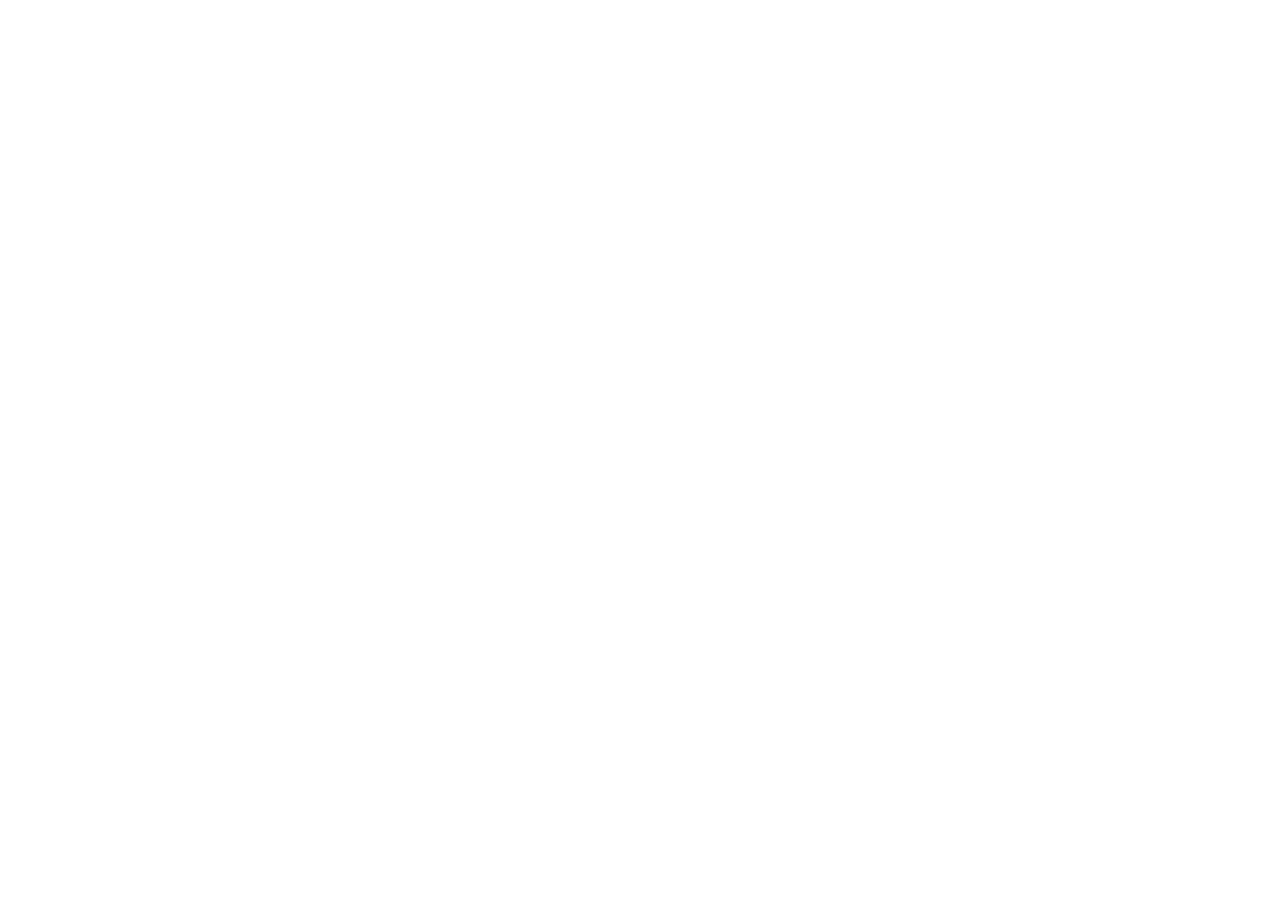
==== html/zixun.html @ 47525b8d "four" ====
<!doctype html>
<html>

	<head>
		<meta charset="UTF-8">
		<title></title>
		<meta name="viewport" content="width=device-width,initial-scale=1,minimum-scale=1,maximum-scale=1,user-scalable=no" />
		<link href="../css/mui.min.css" rel="stylesheet" />
	</head>

	<body>
		<script src="../js/mui.min.js"></script>
		<script type="text/javascript">
			mui.init()
		</script>
	</body>

</html>
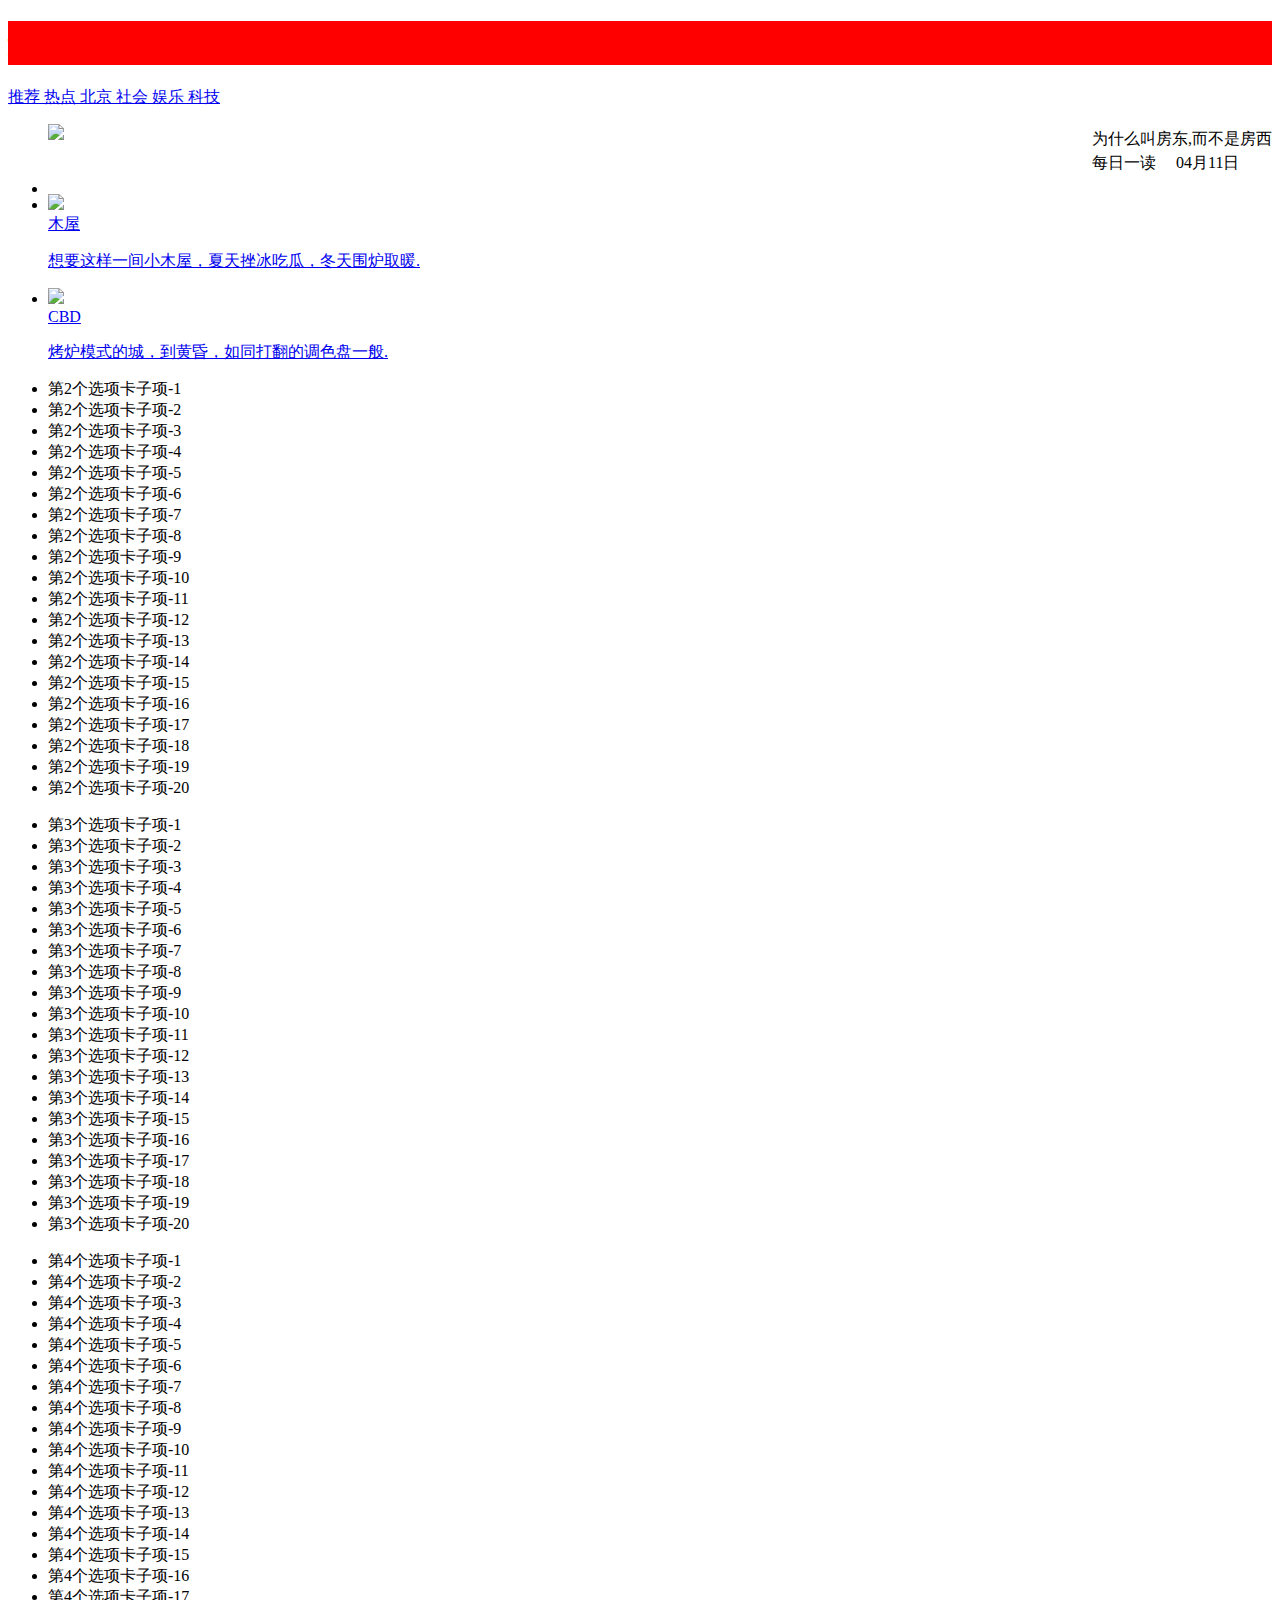
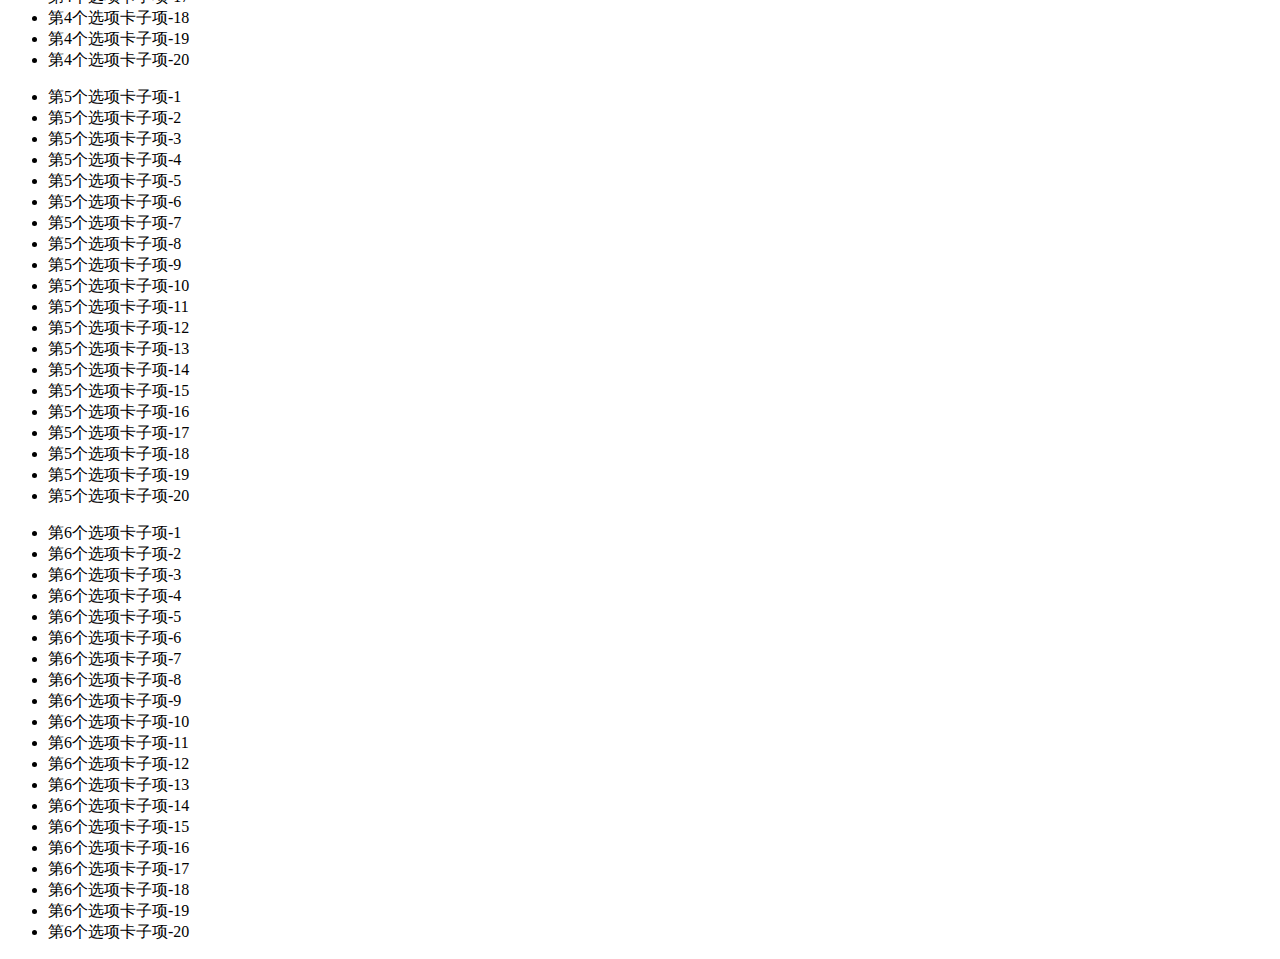
==== commit c347b7f7: "five" ====
--- a/html/zixun.html
+++ b/html/zixun.html
@@ -1,18 +1,477 @@
 <!doctype html>
 <html>
+<head>
+	<meta charset="UTF-8">
+	<title></title>
+	<meta name="viewport" content="width=device-width,initial-scale=1,minimum-scale=1,maximum-scale=1,user-scalable=no" />
+	<link href="../css/mui.min.css" rel="stylesheet" />
+	<link href="../css/iconfont.css" rel="stylesheet" />
+	<script src="../js/mui.min.js"></script>
+	<!--<link href="../css/set.css" rel="stylesheet" />-->
+	<link href="../css/zixun.css" rel="stylesheet" />
+</head>
+<body>
+<header class="mui-bar mui-bar-nav" id="hh">
+	<a class="mui-action-back mui-icon mui-icon-left-nav mui-pull-left"></a>
+	<h1 class="mui-title">选项卡切换+下拉刷新</h1>
+</header>
+<div class="mui-content">
+	<div id="slider" class="mui-slider mui-fullscreen">
+		<div id="sliderSegmentedControl" class="mui-scroll-wrapper mui-slider-indicator mui-segmented-control mui-segmented-control-inverted">
+			<div class="mui-scroll">
+				<a class="mui-control-item mui-active" href="#item1mobile">
+					推荐
+				</a>
+				<a class="mui-control-item" href="#item2mobile">
+					热点
+				</a>
+				<a class="mui-control-item" href="#item3mobile">
+					北京
+				</a>
+				<a class="mui-control-item" href="#item4mobile">
+					社会
+				</a>
+				<a class="mui-control-item" href="#item5mobile">
+					娱乐
+				</a>
+				<a class="mui-control-item" href="#item6mobile">
+					科技
+				</a>
+			</div>
+		</div>
+		<div class="mui-slider-group">
+			<div id="item1mobile" class="mui-slider-item mui-control-content mui-active">
+				<div id="scroll1" class="mui-scroll-wrapper">
+					<div class="mui-scroll">
+						<ul class="mui-table-view">
+						    <li class="mui-table-view-cell mui-media">
+						        <div href="javascript:;" class="zixun_a">
+						            <img class="mui-media-object mui-pull-left" src="../img/index1.png" style="width: 130px;">
+						            <div class="mui-media-body">
+						                <div style="margin-top: 5px;">为什么叫房东,而不是房西</div>
+						                <p class="mui-ellipsis" style="margin-top: 3px;">每日一读&nbsp;&nbsp;&nbsp;&nbsp;&nbsp;04月11日</p>
+						            </div>
+						        </div>
+						    </li>
+						    <li class="mui-table-view-cell mui-media">
+						        <a href="javascript:;">
+						            <img class="mui-media-object mui-pull-left" src="http://placehold.it/40x30">
+						            <div class="mui-media-body">
+						                木屋
+						                <p class="mui-ellipsis">想要这样一间小木屋，夏天挫冰吃瓜，冬天围炉取暖.</p>
+						            </div>
+						        </a>
+						    </li>
+						    <li class="mui-table-view-cell mui-media">
+						        <a href="javascript:;">
+						            <img class="mui-media-object mui-pull-left" src="http://placehold.it/40x30">
+						            <div class="mui-media-body">
+						                CBD
+						                <p class="mui-ellipsis">烤炉模式的城，到黄昏，如同打翻的调色盘一般.</p>
+						            </div>
+						        </a>
+						    </li>
+						</ul>
+					</div>
+				</div>
+			</div>
+			<div id="item2mobile" class="mui-slider-item mui-control-content">
+				<div class="mui-scroll-wrapper">
+					<div class="mui-scroll">
+						<ul class="mui-table-view">
+							<li class="mui-table-view-cell">
+								第2个选项卡子项-1
+							</li>
+							<li class="mui-table-view-cell">
+								第2个选项卡子项-2
+							</li>
+							<li class="mui-table-view-cell">
+								第2个选项卡子项-3
+							</li>
+							<li class="mui-table-view-cell">
+								第2个选项卡子项-4
+							</li>
+							<li class="mui-table-view-cell">
+								第2个选项卡子项-5
+							</li>
+							<li class="mui-table-view-cell">
+								第2个选项卡子项-6
+							</li>
+							<li class="mui-table-view-cell">
+								第2个选项卡子项-7
+							</li>
+							<li class="mui-table-view-cell">
+								第2个选项卡子项-8
+							</li>
+							<li class="mui-table-view-cell">
+								第2个选项卡子项-9
+							</li>
+							<li class="mui-table-view-cell">
+								第2个选项卡子项-10
+							</li>
+							<li class="mui-table-view-cell">
+								第2个选项卡子项-11
+							</li>
+							<li class="mui-table-view-cell">
+								第2个选项卡子项-12
+							</li>
+							<li class="mui-table-view-cell">
+								第2个选项卡子项-13
+							</li>
+							<li class="mui-table-view-cell">
+								第2个选项卡子项-14
+							</li>
+							<li class="mui-table-view-cell">
+								第2个选项卡子项-15
+							</li>
+							<li class="mui-table-view-cell">
+								第2个选项卡子项-16
+							</li>
+							<li class="mui-table-view-cell">
+								第2个选项卡子项-17
+							</li>
+							<li class="mui-table-view-cell">
+								第2个选项卡子项-18
+							</li>
+							<li class="mui-table-view-cell">
+								第2个选项卡子项-19
+							</li>
+							<li class="mui-table-view-cell">
+								第2个选项卡子项-20
+							</li>
+						</ul>
+					</div>
+				</div>
+			</div>
+			<div id="item3mobile" class="mui-slider-item mui-control-content">
+				<div class="mui-scroll-wrapper">
+					<div class="mui-scroll">
+						<ul class="mui-table-view">
+							<li class="mui-table-view-cell">
+								第3个选项卡子项-1
+							</li>
+							<li class="mui-table-view-cell">
+								第3个选项卡子项-2
+							</li>
+							<li class="mui-table-view-cell">
+								第3个选项卡子项-3
+							</li>
+							<li class="mui-table-view-cell">
+								第3个选项卡子项-4
+							</li>
+							<li class="mui-table-view-cell">
+								第3个选项卡子项-5
+							</li>
+							<li class="mui-table-view-cell">
+								第3个选项卡子项-6
+							</li>
+							<li class="mui-table-view-cell">
+								第3个选项卡子项-7
+							</li>
+							<li class="mui-table-view-cell">
+								第3个选项卡子项-8
+							</li>
+							<li class="mui-table-view-cell">
+								第3个选项卡子项-9
+							</li>
+							<li class="mui-table-view-cell">
+								第3个选项卡子项-10
+							</li>
+							<li class="mui-table-view-cell">
+								第3个选项卡子项-11
+							</li>
+							<li class="mui-table-view-cell">
+								第3个选项卡子项-12
+							</li>
+							<li class="mui-table-view-cell">
+								第3个选项卡子项-13
+							</li>
+							<li class="mui-table-view-cell">
+								第3个选项卡子项-14
+							</li>
+							<li class="mui-table-view-cell">
+								第3个选项卡子项-15
+							</li>
+							<li class="mui-table-view-cell">
+								第3个选项卡子项-16
+							</li>
+							<li class="mui-table-view-cell">
+								第3个选项卡子项-17
+							</li>
+							<li class="mui-table-view-cell">
+								第3个选项卡子项-18
+							</li>
+							<li class="mui-table-view-cell">
+								第3个选项卡子项-19
+							</li>
+							<li class="mui-table-view-cell">
+								第3个选项卡子项-20
+							</li>
+						</ul>
+					</div>
+				</div>
+			</div>
+			<div id="item4mobile" class="mui-slider-item mui-control-content">
+				<div class="mui-scroll-wrapper">
+					<div class="mui-scroll">
+						<ul class="mui-table-view">
+							<li class="mui-table-view-cell">
+								第4个选项卡子项-1
+							</li>
+							<li class="mui-table-view-cell">
+								第4个选项卡子项-2
+							</li>
+							<li class="mui-table-view-cell">
+								第4个选项卡子项-3
+							</li>
+							<li class="mui-table-view-cell">
+								第4个选项卡子项-4
+							</li>
+							<li class="mui-table-view-cell">
+								第4个选项卡子项-5
+							</li>
+							<li class="mui-table-view-cell">
+								第4个选项卡子项-6
+							</li>
+							<li class="mui-table-view-cell">
+								第4个选项卡子项-7
+							</li>
+							<li class="mui-table-view-cell">
+								第4个选项卡子项-8
+							</li>
+							<li class="mui-table-view-cell">
+								第4个选项卡子项-9
+							</li>
+							<li class="mui-table-view-cell">
+								第4个选项卡子项-10
+							</li>
+							<li class="mui-table-view-cell">
+								第4个选项卡子项-11
+							</li>
+							<li class="mui-table-view-cell">
+								第4个选项卡子项-12
+							</li>
+							<li class="mui-table-view-cell">
+								第4个选项卡子项-13
+							</li>
+							<li class="mui-table-view-cell">
+								第4个选项卡子项-14
+							</li>
+							<li class="mui-table-view-cell">
+								第4个选项卡子项-15
+							</li>
+							<li class="mui-table-view-cell">
+								第4个选项卡子项-16
+							</li>
+							<li class="mui-table-view-cell">
+								第4个选项卡子项-17
+							</li>
+							<li class="mui-table-view-cell">
+								第4个选项卡子项-18
+							</li>
+							<li class="mui-table-view-cell">
+								第4个选项卡子项-19
+							</li>
+							<li class="mui-table-view-cell">
+								第4个选项卡子项-20
+							</li>
+						</ul>
+					</div>
+				</div>
+			</div>
+			<div id="item5mobile" class="mui-slider-item mui-control-content">
+				<div class="mui-scroll-wrapper">
+					<div class="mui-scroll">
+						<ul class="mui-table-view">
+							<li class="mui-table-view-cell">
+								第5个选项卡子项-1
+							</li>
+							<li class="mui-table-view-cell">
+								第5个选项卡子项-2
+							</li>
+							<li class="mui-table-view-cell">
+								第5个选项卡子项-3
+							</li>
+							<li class="mui-table-view-cell">
+								第5个选项卡子项-4
+							</li>
+							<li class="mui-table-view-cell">
+								第5个选项卡子项-5
+							</li>
+							<li class="mui-table-view-cell">
+								第5个选项卡子项-6
+							</li>
+							<li class="mui-table-view-cell">
+								第5个选项卡子项-7
+							</li>
+							<li class="mui-table-view-cell">
+								第5个选项卡子项-8
+							</li>
+							<li class="mui-table-view-cell">
+								第5个选项卡子项-9
+							</li>
+							<li class="mui-table-view-cell">
+								第5个选项卡子项-10
+							</li>
+							<li class="mui-table-view-cell">
+								第5个选项卡子项-11
+							</li>
+							<li class="mui-table-view-cell">
+								第5个选项卡子项-12
+							</li>
+							<li class="mui-table-view-cell">
+								第5个选项卡子项-13
+							</li>
+							<li class="mui-table-view-cell">
+								第5个选项卡子项-14
+							</li>
+							<li class="mui-table-view-cell">
+								第5个选项卡子项-15
+							</li>
+							<li class="mui-table-view-cell">
+								第5个选项卡子项-16
+							</li>
+							<li class="mui-table-view-cell">
+								第5个选项卡子项-17
+							</li>
+							<li class="mui-table-view-cell">
+								第5个选项卡子项-18
+							</li>
+							<li class="mui-table-view-cell">
+								第5个选项卡子项-19
+							</li>
+							<li class="mui-table-view-cell">
+								第5个选项卡子项-20
+							</li>
+						</ul>
+					</div>
+				</div>
+			</div>
+			<div id="item6mobile" class="mui-slider-item mui-control-content">
+				<div class="mui-scroll-wrapper">
+					<div class="mui-scroll">
+						<ul class="mui-table-view">
+							<li class="mui-table-view-cell">
+								第6个选项卡子项-1
+							</li>
+							<li class="mui-table-view-cell">
+								第6个选项卡子项-2
+							</li>
+							<li class="mui-table-view-cell">
+								第6个选项卡子项-3
+							</li>
+							<li class="mui-table-view-cell">
+								第6个选项卡子项-4
+							</li>
+							<li class="mui-table-view-cell">
+								第6个选项卡子项-5
+							</li>
+							<li class="mui-table-view-cell">
+								第6个选项卡子项-6
+							</li>
+							<li class="mui-table-view-cell">
+								第6个选项卡子项-7
+							</li>
+							<li class="mui-table-view-cell">
+								第6个选项卡子项-8
+							</li>
+							<li class="mui-table-view-cell">
+								第6个选项卡子项-9
+							</li>
+							<li class="mui-table-view-cell">
+								第6个选项卡子项-10
+							</li>
+							<li class="mui-table-view-cell">
+								第6个选项卡子项-11
+							</li>
+							<li class="mui-table-view-cell">
+								第6个选项卡子项-12
+							</li>
+							<li class="mui-table-view-cell">
+								第6个选项卡子项-13
+							</li>
+							<li class="mui-table-view-cell">
+								第6个选项卡子项-14
+							</li>
+							<li class="mui-table-view-cell">
+								第6个选项卡子项-15
+							</li>
+							<li class="mui-table-view-cell">
+								第6个选项卡子项-16
+							</li>
+							<li class="mui-table-view-cell">
+								第6个选项卡子项-17
+							</li>
+							<li class="mui-table-view-cell">
+								第6个选项卡子项-18
+							</li>
+							<li class="mui-table-view-cell">
+								第6个选项卡子项-19
+							</li>
+							<li class="mui-table-view-cell">
+								第6个选项卡子项-20
+							</li>
+						</ul>
+					</div>
+				</div>
+			</div>
+		</div>
+	</div>
+</div>
 
-	<head>
-		<meta charset="UTF-8">
-		<title></title>
-		<meta name="viewport" content="width=device-width,initial-scale=1,minimum-scale=1,maximum-scale=1,user-scalable=no" />
-		<link href="../css/mui.min.css" rel="stylesheet" />
-	</head>
-
-	<body>
-		<script src="../js/mui.min.js"></script>
-		<script type="text/javascript">
-			mui.init()
-		</script>
-	</body>
-
+<!--*************************************************************************-->
+<script src="../js/mui.pullToRefresh.js"></script>
+<script src="../js/mui.pullToRefresh.material.js"></script>
+<script>
+	mui.init();
+	(function($) {
+		//阻尼系数
+		var deceleration = mui.os.ios?0.003:0.0009;
+		$('.mui-scroll-wrapper').scroll({
+			bounce: false,
+			indicators: true, //是否显示滚动条
+			deceleration:deceleration
+		});
+		$.ready(function() {
+			//循环初始化所有下拉刷新，上拉加载。
+			$.each(document.querySelectorAll('.mui-slider-group .mui-scroll'), function(index, pullRefreshEl) {
+				$(pullRefreshEl).pullToRefresh({
+					down: {
+						callback: function() {
+							var self = this;
+							setTimeout(function() {
+								var ul = self.element.querySelector('.mui-table-view');
+								ul.insertBefore(createFragment(ul, index, 10, true), ul.firstChild);
+								self.endPullDownToRefresh();
+							}, 1000);
+						}
+					},
+					up: {
+						callback: function() {
+							var self = this;
+							setTimeout(function() {
+								var ul = self.element.querySelector('.mui-table-view');
+								ul.appendChild(createFragment(ul, index, 5));
+								self.endPullUpToRefresh();
+							}, 1000);
+						}
+					}
+				});
+			});
+			var createFragment = function(ul, index, count, reverse) {
+				var length = ul.querySelectorAll('li').length;
+				var fragment = document.createDocumentFragment();
+				var li;
+				for (var i = 0; i < count; i++) {
+					li = document.createElement('li');
+					li.className = 'mui-table-view-cell';
+					li.innerHTML = '第' + (index + 1) + '个选项卡子项-' + (length + (reverse ? (count - i) : (i + 1)));
+					fragment.appendChild(li);
+				}
+				return fragment;
+			};
+		});
+	})(mui);
+</script>
+</body>
 </html>--- a/css/set.css
+++ b/css/set.css
@@ -0,0 +1,78 @@
+*{
+	padding: 0;
+	margin: 0;
+	list-style: none;
+}
+.mui-active{
+	color: #ff3b30 !important;
+}
+body{
+	/*height: 1500px;*/
+	background: #f6f6f6 !important;
+}
+/*******************************************/
+/*header*/
+header{
+	background: #f7f3f7 !important;
+	box-shadow: none !important;
+}
+h1{
+	color: #ff3c31 !important;
+}
+/***********************************************************/
+
+
+
+
+
+
+
+
+
+
+
+
+
+
+
+
+
+
+
+
+
+
+
+
+
+
+
+
+
+
+
+
+
+
+
+
+
+
+
+
+
+
+
+
+
+
+
+
+
+
+
+
+
+
+
+
--- a/css/zixun.css
+++ b/css/zixun.css
@@ -0,0 +1,13 @@
+/*资讯内容*/
+#hh{
+	background: red !important;
+	color: red !important;
+}
+.zixun_a{
+	height: 70px;
+	display: flex;
+	justify-content: space-between;
+}
+.zixun_a>div.mui-media-body{
+	margin-left: 15px;
+}
